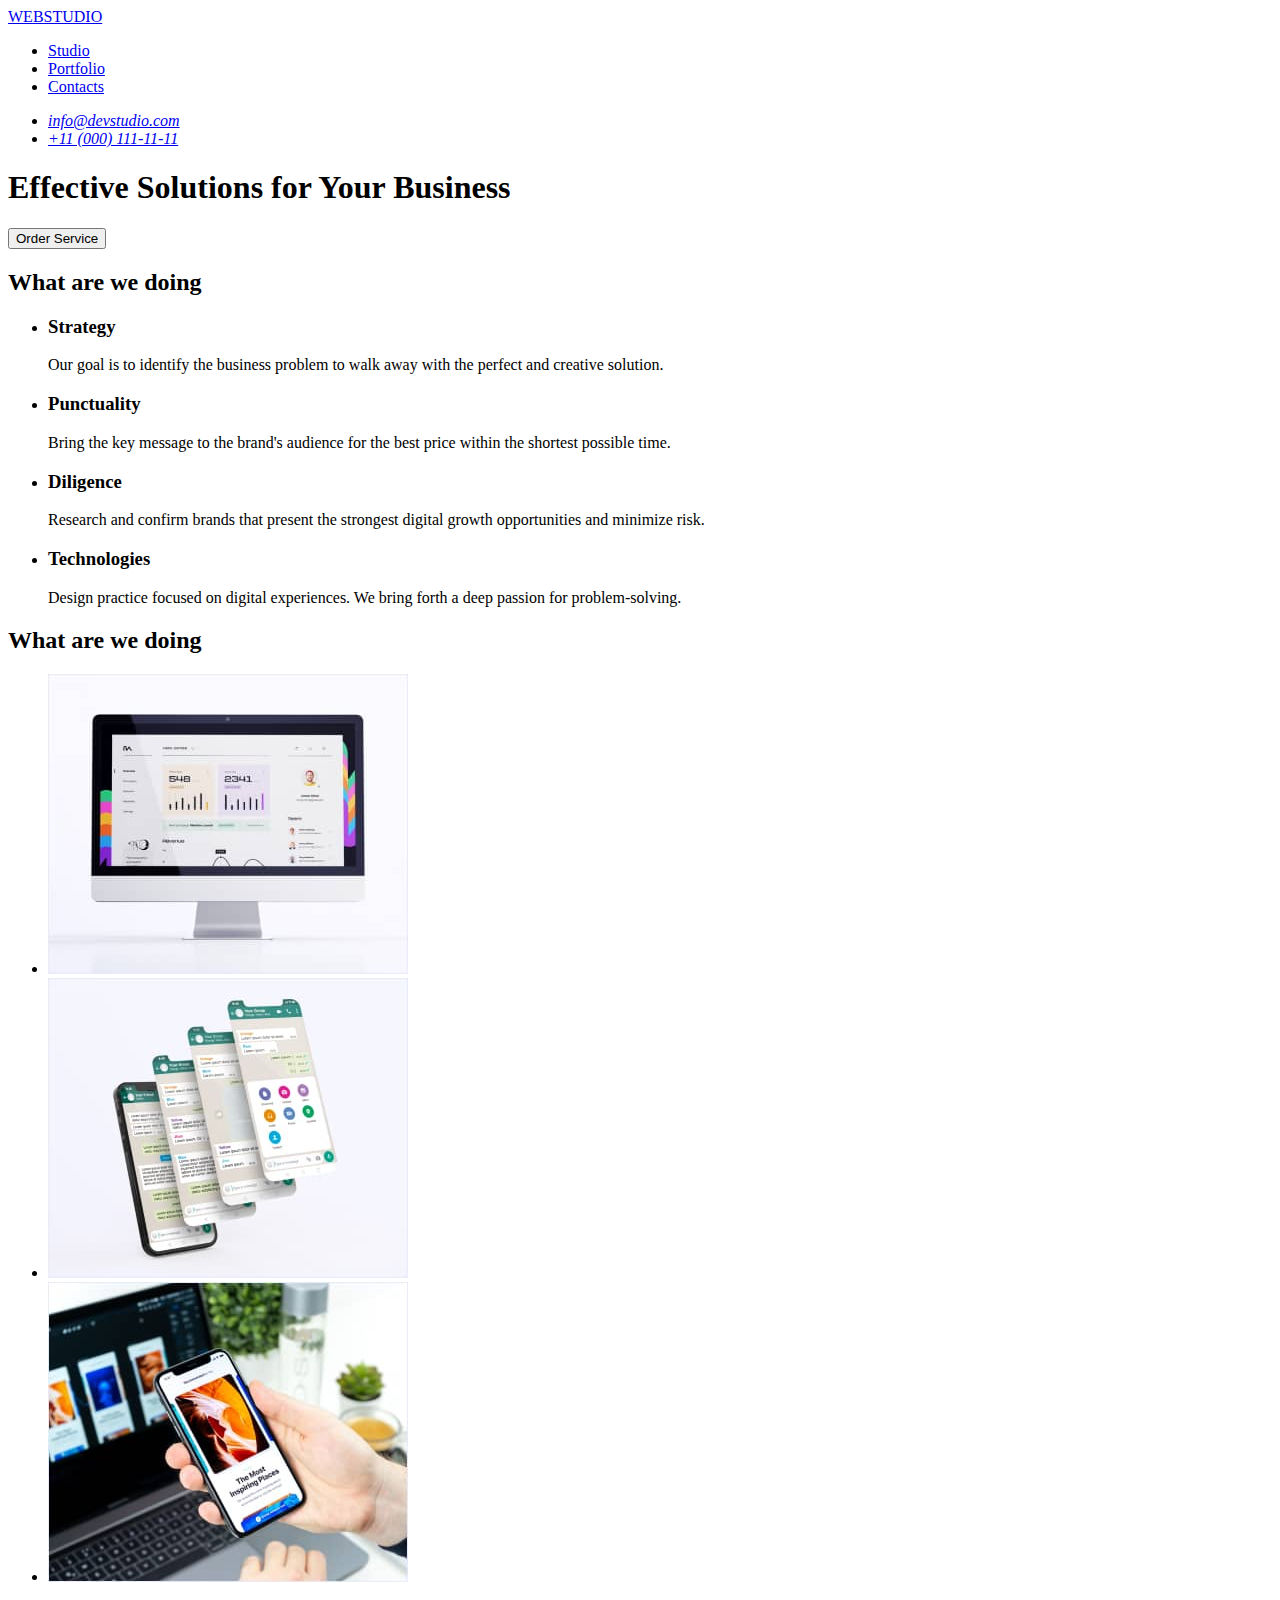
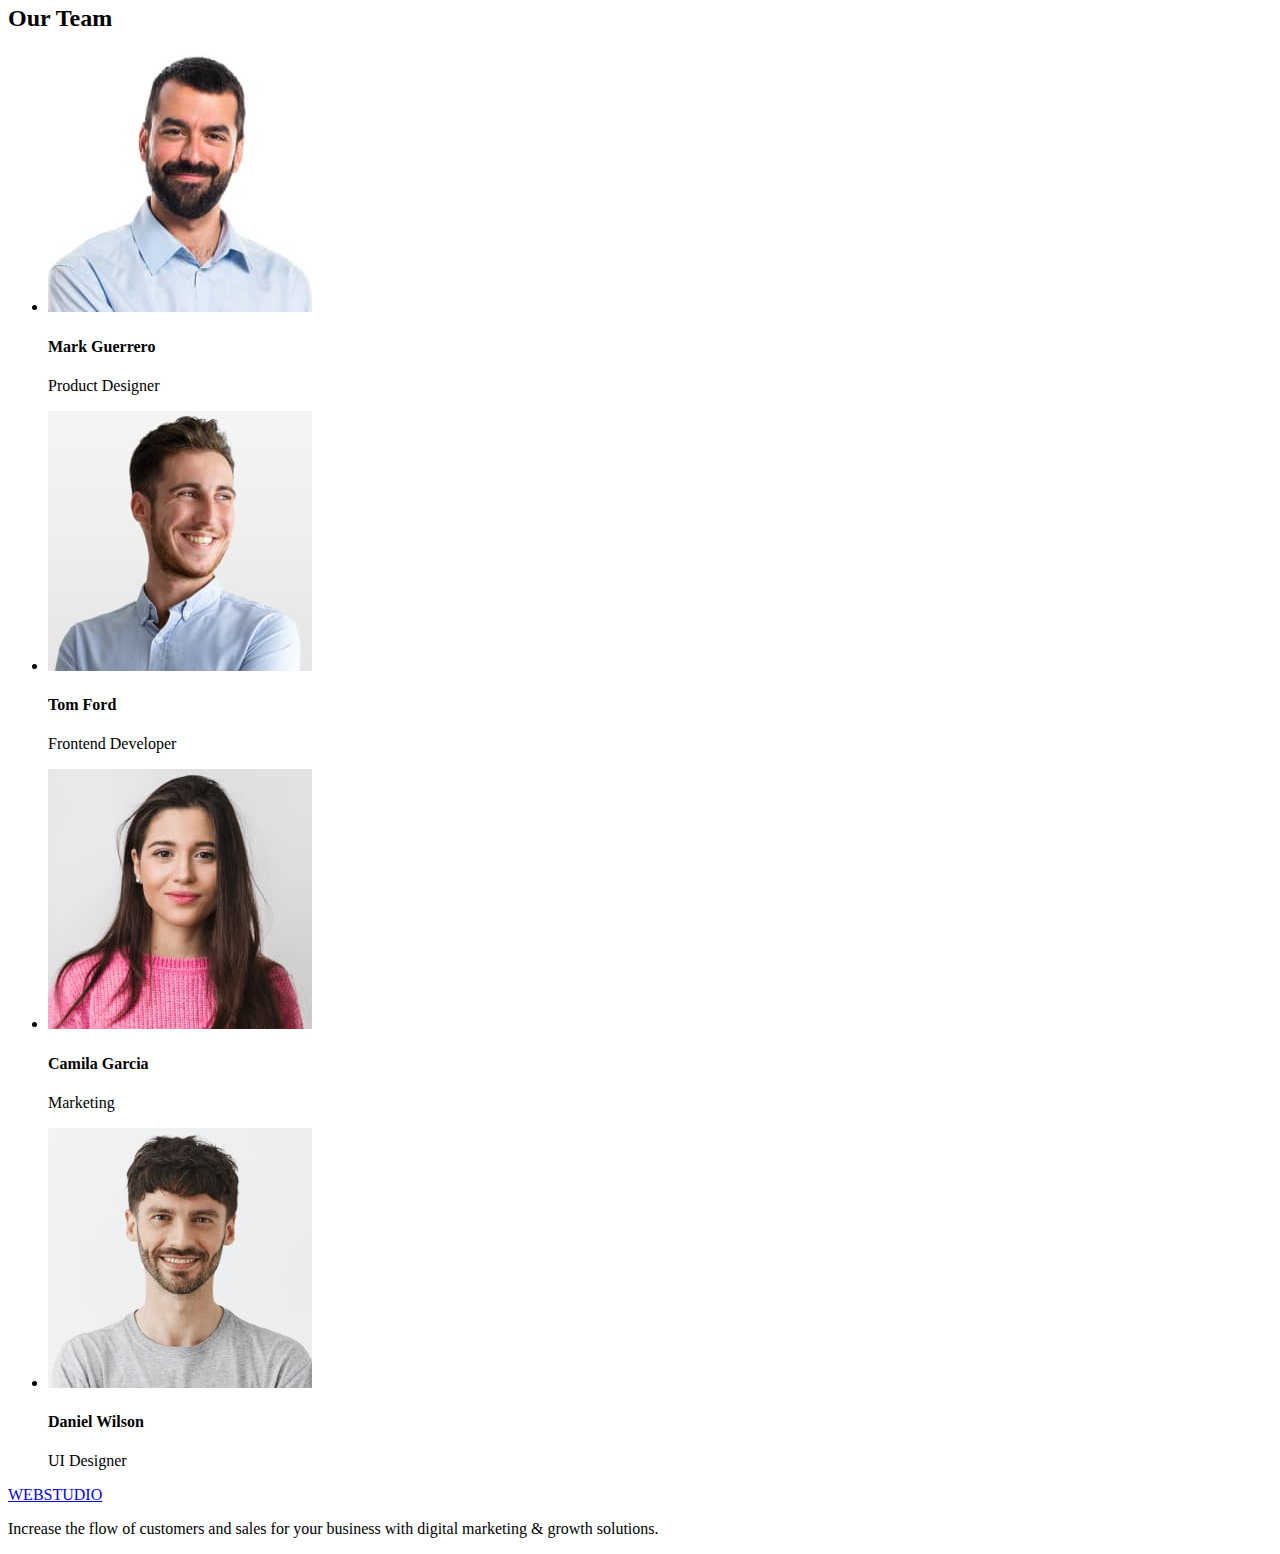
==== index.html @ fd528309 "Initial commit" ====
<!DOCTYPE html>
<html lang="en">
  <head>
    <meta charset="UTF-8" />
    <meta name="viewport" content="width=device-width, initial-scale=1.0" />
    <meta name="description" content="Effective Solutions for Your Business" />
    <meta name="keywords" content="Customers, sales, solutions" />
    <title>WEB STUDIO</title>
  </head>
  <body>
    <!-- Header -->
    <header>
      <!-- Navigation -->
      <nav>
        <!-- Logo -->
        <a href="./index.html">WEBSTUDIO</a>
        <ul>
          <li><a href="#studio">Studio</a></li>
          <li><a href="#portfolio">Portfolio</a></li>
          <li><a href="#contacts">Contacts</a></li>
        </ul>
      </nav>
      <address>
        <ul>
          <li><a href="mailto:info@devstudio.com ">info@devstudio.com</a></li>
          <li><a href="tel:+110001111111">+11 (000) 111-11-11</a></li>
        </ul>
      </address>
    </header>

    <main>
      <section>
        <h1>Effective Solutions for Your Business</h1>
        <button type="button">Order Service</button>
      </section>

      <!-- Section 1 -->
      <section id="studio">
        <h2>What are we doing</h2>
        <ul>
          <li>
            <h3>Strategy</h3>
            <p>
              Our goal is to identify the business problem to walk away with the
              perfect and creative solution.
            </p>
          </li>
          <li>
            <h3>Punctuality</h3>
            <p>
              Bring the key message to the brand's audience for the best price
              within the shortest possible time.
            </p>
          </li>
          <li>
            <h3>Diligence</h3>
            <p>
              Research and confirm brands that present the strongest digital
              growth opportunities and minimize risk.
            </p>
          </li>
          <li>
            <h3>Technologies</h3>
            <p>
              Design practice focused on digital experiences. We bring forth a
              deep passion for problem-solving.
            </p>
          </li>
        </ul>
      </section>

      <!-- Section 2 -->
      <section id="portfolio">
        <h2>What are we doing</h2>
        <ul>
          <li>
            <img
              src="./images/monitor.jpg"
              alt="monitor"
              width="360"
              height="300"
            />
          </li>
          <li>
            <img
              src="./images/phones.jpg"
              alt="phones"
              width="360"
              height="300"
            />
          </li>
          <li>
            <img
              src="./images/phone-laptop.jpg"
              alt="phone laptop"
              width="360"
              height="300"
            />
          </li>
        </ul>
      </section>

      <!-- Our team section -->
      <section id="contacts">
        <h2>Our Team</h2>
        <ul>
          <li>
            <img
              src="./images/mark-guerrero.jpg"
              alt="Mark Guerrero"
              width="264"
              height="260"
            />
            <h4>Mark Guerrero</h4>
            <p>Product Designer</p>
          </li>
          <li>
            <img
              src="./images/tom-ford.jpg"
              alt="Tom Ford"
              width="264"
              height="260"
            />
            <h4>Tom Ford</h4>
            <p>Frontend Developer</p>
          </li>
          <li>
            <img
              src="./images/camila-garcia.jpg"
              alt="Camila Garcia"
              width="264"
              height="260"
            />
            <h4>Camila Garcia</h4>
            <p>Marketing</p>
          </li>
          <li>
            <img
              src="./images/daniel-wilson.jpg"
              alt="Daniel Wilson"
              width="264"
              height="260"
            />
            <h4>Daniel Wilson</h4>
            <p>UI Designer</p>
          </li>
        </ul>
      </section>
    </main>

    <!-- Footer section -->
    <footer>
      <a href="./index.html">WEBSTUDIO</a>
      <p>
        Increase the flow of customers and sales for your business with digital
        marketing & growth solutions.
      </p>
    </footer>
  </body>
</html>
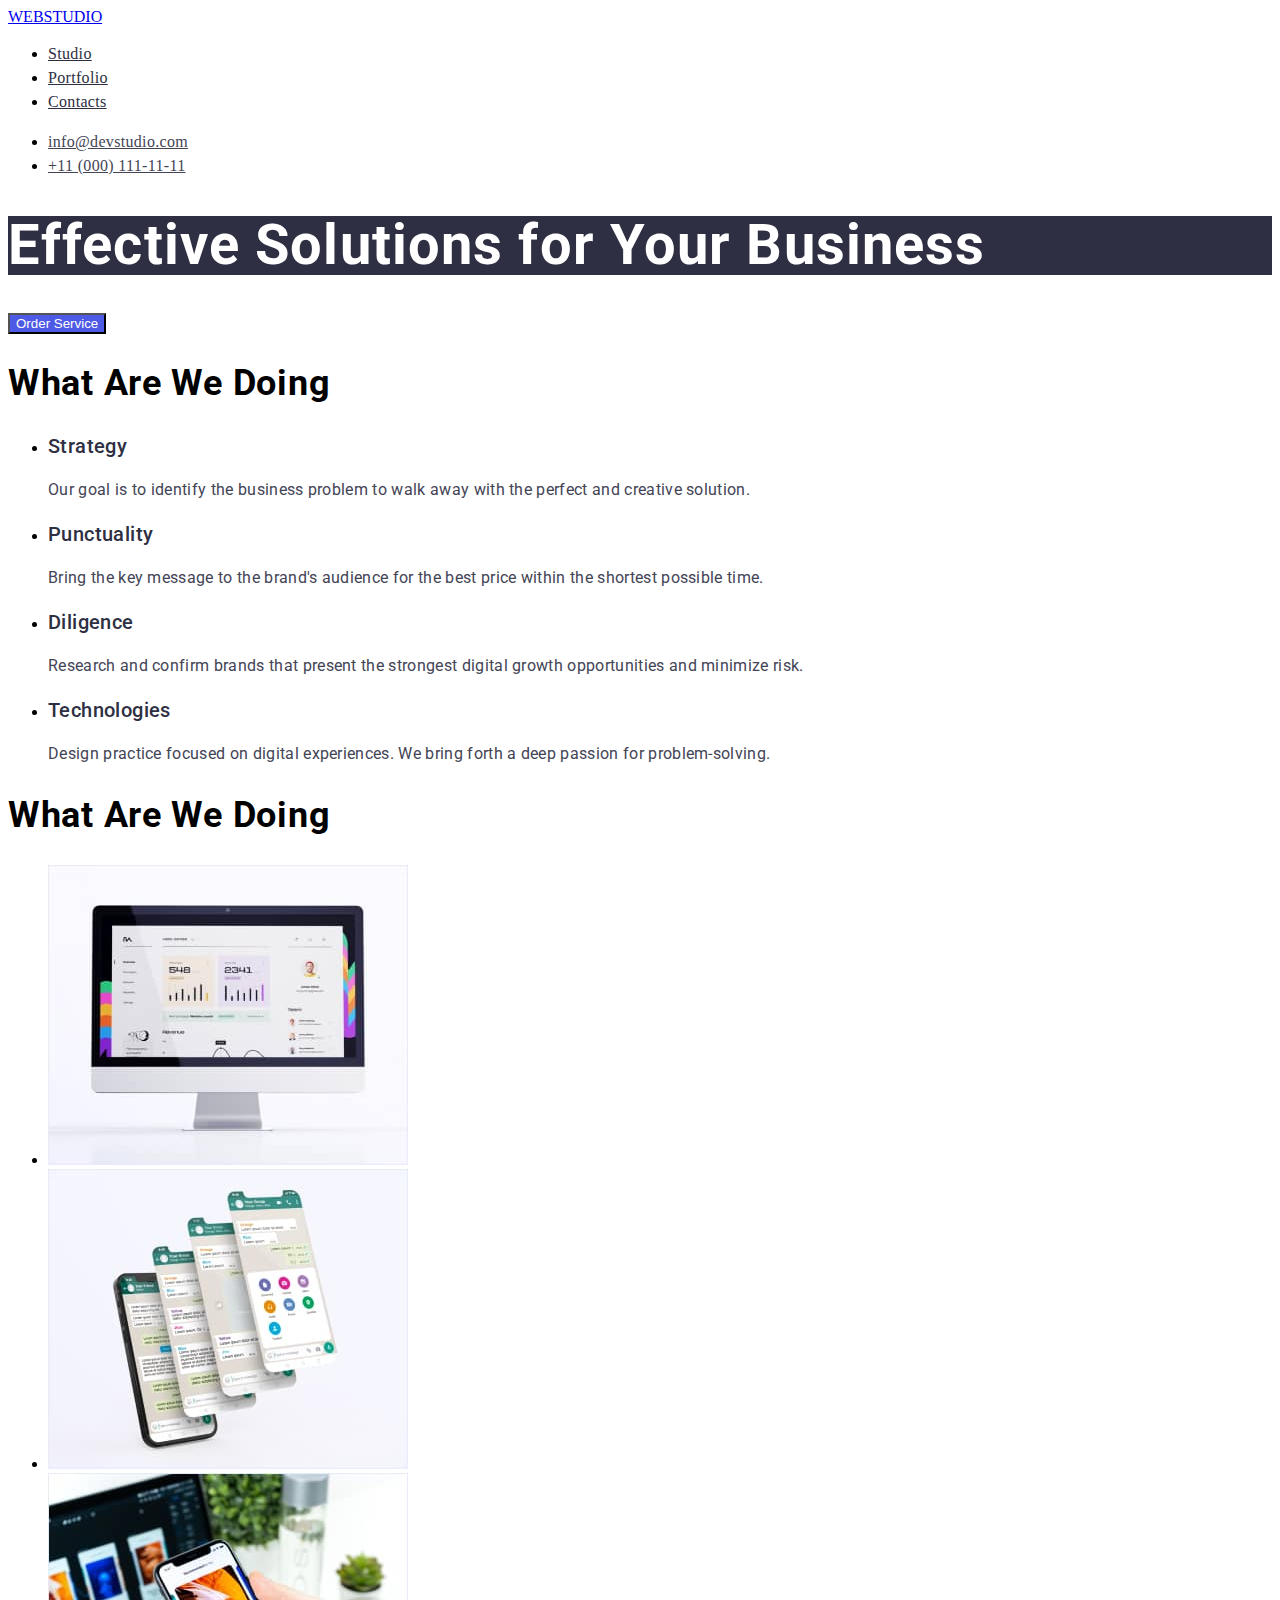
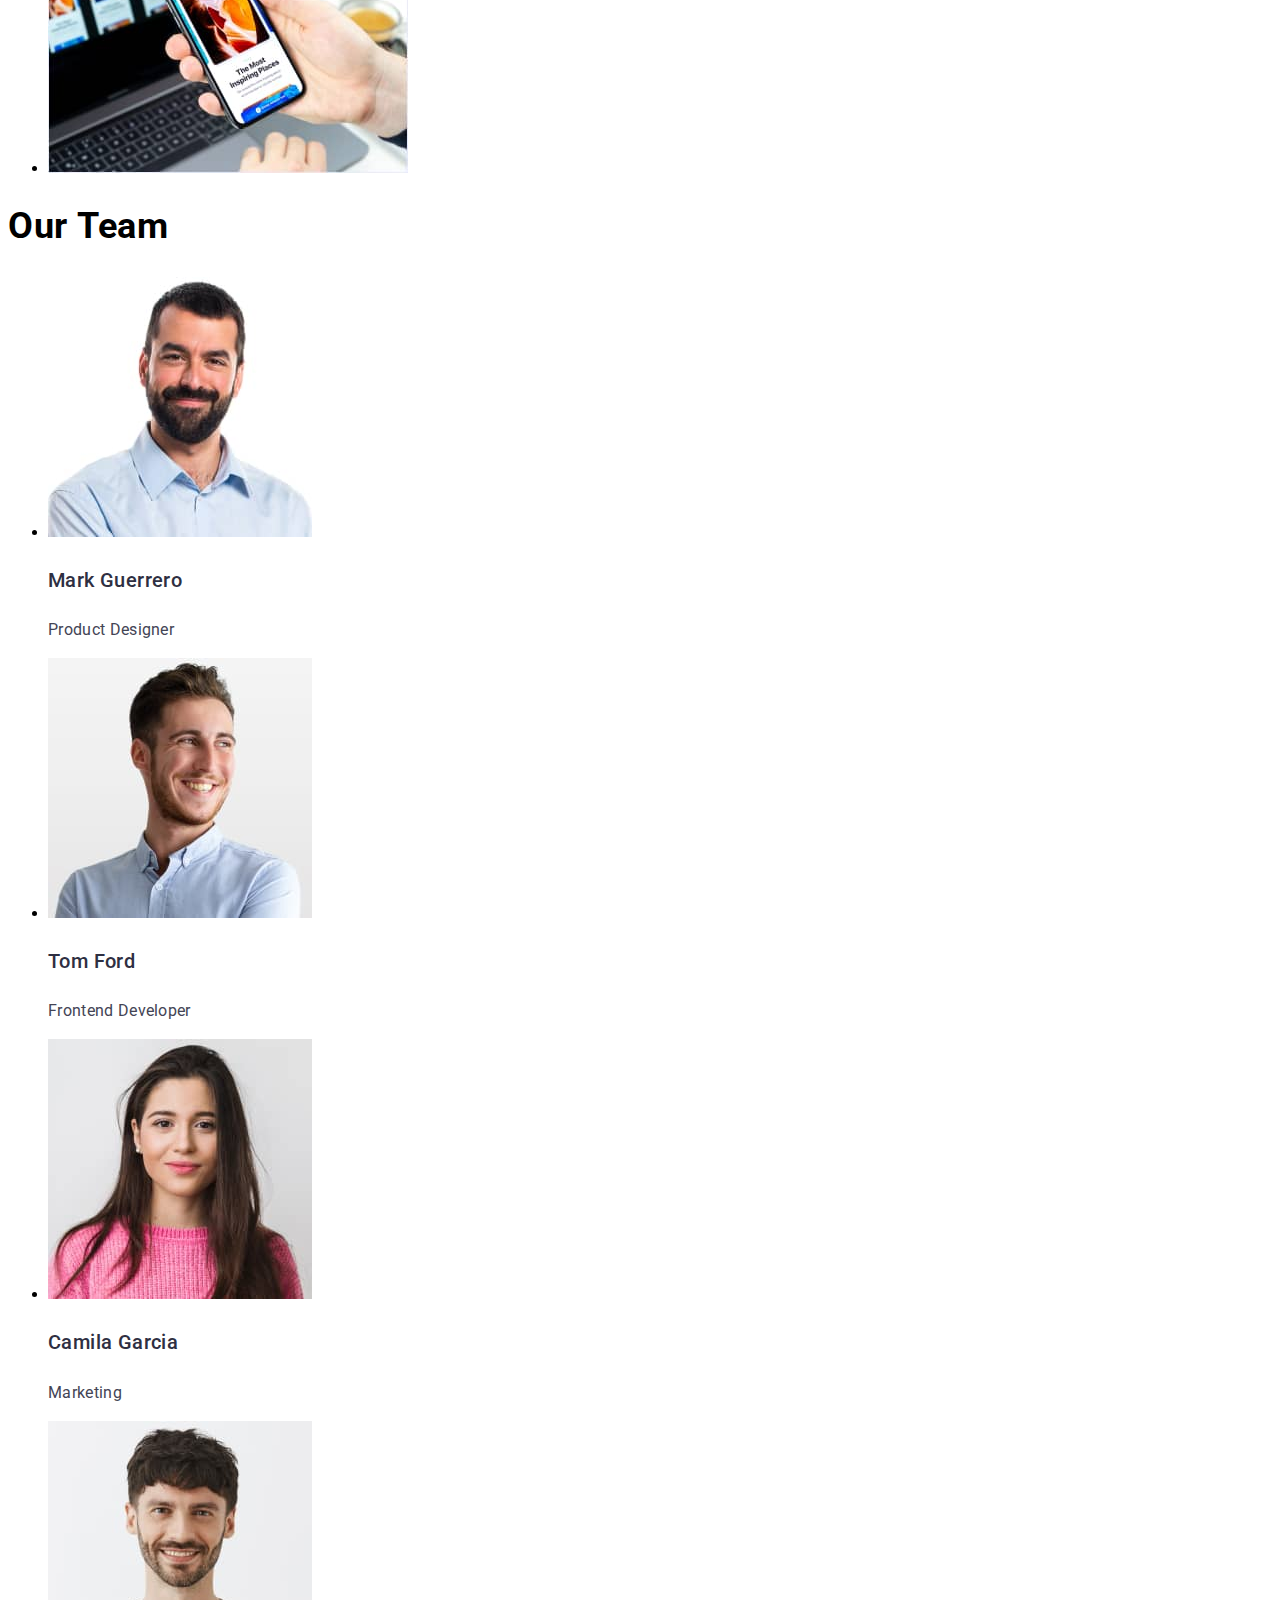
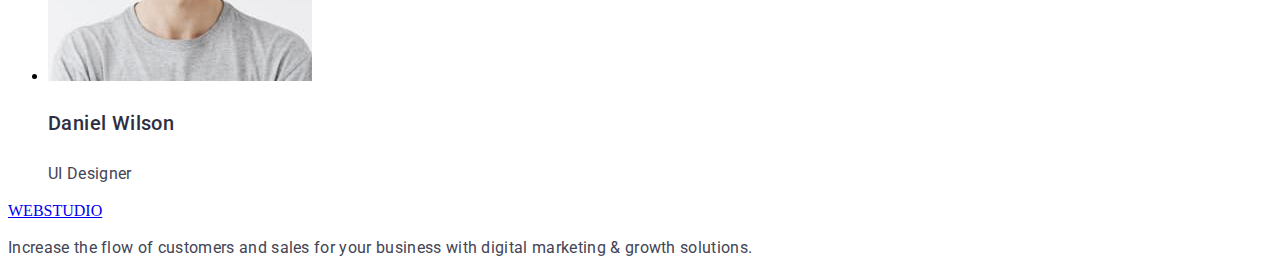
==== commit 3f5778fa: "trial_1" ====
--- a/index.html
+++ b/index.html
@@ -5,7 +5,16 @@
     <meta name="viewport" content="width=device-width, initial-scale=1.0" />
     <meta name="description" content="Effective Solutions for Your Business" />
     <meta name="keywords" content="Customers, sales, solutions" />
-    <title>WEB STUDIO</title>
+
+    <link rel="preconnect" href="https://fonts.googleapis.com" />
+    <link rel="preconnect" href="https://fonts.gstatic.com" crossorigin />
+    <link
+      href="https://fonts.googleapis.com/css2?family=Raleway:wght@800&family=Roboto:wght@400;500;700&display=swap"
+      rel="stylesheet"
+    />
+
+    <link rel="stylesheet" href="./css/styles.css" />
+    <title><span>WEBSTUDIO><style color: #4D5AE5></style></span></title>
   </head>
   <body>
     <!-- Header -->
@@ -15,53 +24,63 @@
         <!-- Logo -->
         <a href="./index.html">WEBSTUDIO</a>
         <ul>
-          <li><a href="#studio">Studio</a></li>
-          <li><a href="#portfolio">Portfolio</a></li>
-          <li><a href="#contacts">Contacts</a></li>
+          <li><a class="nav-link" href="#studio">Studio</a></li>
+          <li><a class="nav-link" href="#portfolio">Portfolio</a></li>
+          <li><a class="nav-link" href="#contacts">Contacts</a></li>
         </ul>
       </nav>
       <address>
         <ul>
-          <li><a href="mailto:info@devstudio.com ">info@devstudio.com</a></li>
-          <li><a href="tel:+110001111111">+11 (000) 111-11-11</a></li>
+          <li>
+            <a class="address-phone-number" href="mailto:info@devstudio.com "
+              >info@devstudio.com</a
+            >
+          </li>
+          <li>
+            <a class="address-phone-number" href="tel:+110001111111"
+              >+11 (000) 111-11-11</a
+            >
+          </li>
         </ul>
       </address>
     </header>
 
     <main>
       <section>
-        <h1>Effective Solutions for Your Business</h1>
-        <button type="button">Order Service</button>
+        <h1 class="hero-header">Effective Solutions for Your Business</h1>
+        <button class="order-service-button" type="button">
+          Order Service
+        </button>
       </section>
 
       <!-- Section 1 -->
       <section id="studio">
-        <h2>What are we doing</h2>
+        <h2 class="header-2">What are we doing</h2>
         <ul>
           <li>
-            <h3>Strategy</h3>
-            <p>
+            <h3 class="header-3">Strategy</h3>
+            <p class="about-header-3">
               Our goal is to identify the business problem to walk away with the
               perfect and creative solution.
             </p>
           </li>
           <li>
-            <h3>Punctuality</h3>
-            <p>
+            <h3 class="header-3">Punctuality</h3>
+            <p class="about-header-3">
               Bring the key message to the brand's audience for the best price
               within the shortest possible time.
             </p>
           </li>
           <li>
-            <h3>Diligence</h3>
-            <p>
+            <h3 class="header-3">Diligence</h3>
+            <p class="about-header-3">
               Research and confirm brands that present the strongest digital
               growth opportunities and minimize risk.
             </p>
           </li>
           <li>
-            <h3>Technologies</h3>
-            <p>
+            <h3 class="header-3">Technologies</h3>
+            <p class="about-header-3">
               Design practice focused on digital experiences. We bring forth a
               deep passion for problem-solving.
             </p>
@@ -71,7 +90,7 @@
 
       <!-- Section 2 -->
       <section id="portfolio">
-        <h2>What are we doing</h2>
+        <h2 class="header-2">What are we doing</h2>
         <ul>
           <li>
             <img
@@ -102,7 +121,7 @@
 
       <!-- Our team section -->
       <section id="contacts">
-        <h2>Our Team</h2>
+        <h2 class="header-2">Our Team</h2>
         <ul>
           <li>
             <img
@@ -111,8 +130,8 @@
               width="264"
               height="260"
             />
-            <h4>Mark Guerrero</h4>
-            <p>Product Designer</p>
+            <h4 class="header-3">Mark Guerrero</h4>
+            <p class="about-header-3">Product Designer</p>
           </li>
           <li>
             <img
@@ -121,8 +140,8 @@
               width="264"
               height="260"
             />
-            <h4>Tom Ford</h4>
-            <p>Frontend Developer</p>
+            <h4 class="header-3">Tom Ford</h4>
+            <p class="about-header-3">Frontend Developer</p>
           </li>
           <li>
             <img
@@ -131,8 +150,8 @@
               width="264"
               height="260"
             />
-            <h4>Camila Garcia</h4>
-            <p>Marketing</p>
+            <h4 class="header-3">Camila Garcia</h4>
+            <p class="about-header-3">Marketing</p>
           </li>
           <li>
             <img
@@ -141,8 +160,8 @@
               width="264"
               height="260"
             />
-            <h4>Daniel Wilson</h4>
-            <p>UI Designer</p>
+            <h4 class="header-3">Daniel Wilson</h4>
+            <p class="about-header-3">UI Designer</p>
           </li>
         </ul>
       </section>
@@ -151,7 +170,7 @@
     <!-- Footer section -->
     <footer>
       <a href="./index.html">WEBSTUDIO</a>
-      <p>
+      <p class="about-header-3">
         Increase the flow of customers and sales for your business with digital
         marketing & growth solutions.
       </p>
--- a/css/styles.css
+++ b/css/styles.css
@@ -0,0 +1,103 @@
+:root {
+  --brand-color: #4d5ae5;
+  --navy-color: #2e2f42;
+  --black-color: #434455;
+  --white-color: #ffffff;
+  --button-backround-color: #f4f4fd;
+  --border-button-color: #e7e9fc;
+
+  --text-font-family: "Roboto", sans-serif;
+  --logo-font-family: "Raleway", sans-serif;
+}
+
+.nav-link {
+  color: var(--navy-color);
+  font-size: 16px;
+  font-style: normal;
+  font-weight: 500;
+  line-height: 150%; /* 150% */
+  letter-spacing: 0.32px;
+}
+
+.address-phone-number {
+  color: var(--black-color);
+  font-size: 16px;
+  font-style: normal;
+  font-weight: 400;
+  line-height: 150%; /* 150% */
+  letter-spacing: 0.32px;
+}
+
+.hero-header {
+  background-color: var(--navy-color);
+  color: var(--white-color);
+  font-family: var(--text-font-family);
+  font-size: 56px;
+  font-style: normal;
+  font-weight: 700;
+  line-height: 107.143%; /* 107.143% */
+  letter-spacing: 1.12px;
+}
+
+.order-service-button {
+  background: var(--brand-color);
+  color: var(--white-color);
+  cursor: pointer;
+}
+
+.header-3 {
+  color: var(--navy-color);
+
+  font-family: var(--text-font-family);
+  font-size: 20px;
+  font-style: normal;
+  font-weight: 500;
+  line-height: 120%; /* 120% */
+  letter-spacing: 0.4px;
+}
+
+.about-header-3 {
+  color: var(--black-color);
+
+  font-family: var(--text-font-family);
+  font-size: 16px;
+  font-style: normal;
+  font-weight: 400;
+  line-height: 150%; /* 150% */
+  letter-spacing: 0.32px;
+}
+
+.header-2 {
+  font-family: var(--text-font-family);
+  font-size: 36px;
+  font-style: normal;
+  font-weight: 700;
+  line-height: 111.111%; /* 111.111% */
+  letter-spacing: 0.72px;
+  text-transform: capitalize;
+}
+
+.buttons {
+  background: var(--button-backround-color);
+  color: var(--brand-color);
+  border-color: var(--border-button-color);
+
+  font-size: 16px;
+  font-style: normal;
+  font-weight: 500;
+  line-height: 150%; /* 150% */
+  letter-spacing: 0.64px;
+  cursor: pointer;
+}
+
+.button-all {
+  color: var(--white-color);
+  background: #404bbf;
+
+  font-family: var(--text-font-family);
+  font-size: 16px;
+  font-style: normal;
+  font-weight: 500;
+  line-height: 150%; /* 150% */
+  letter-spacing: 0.64px;
+}
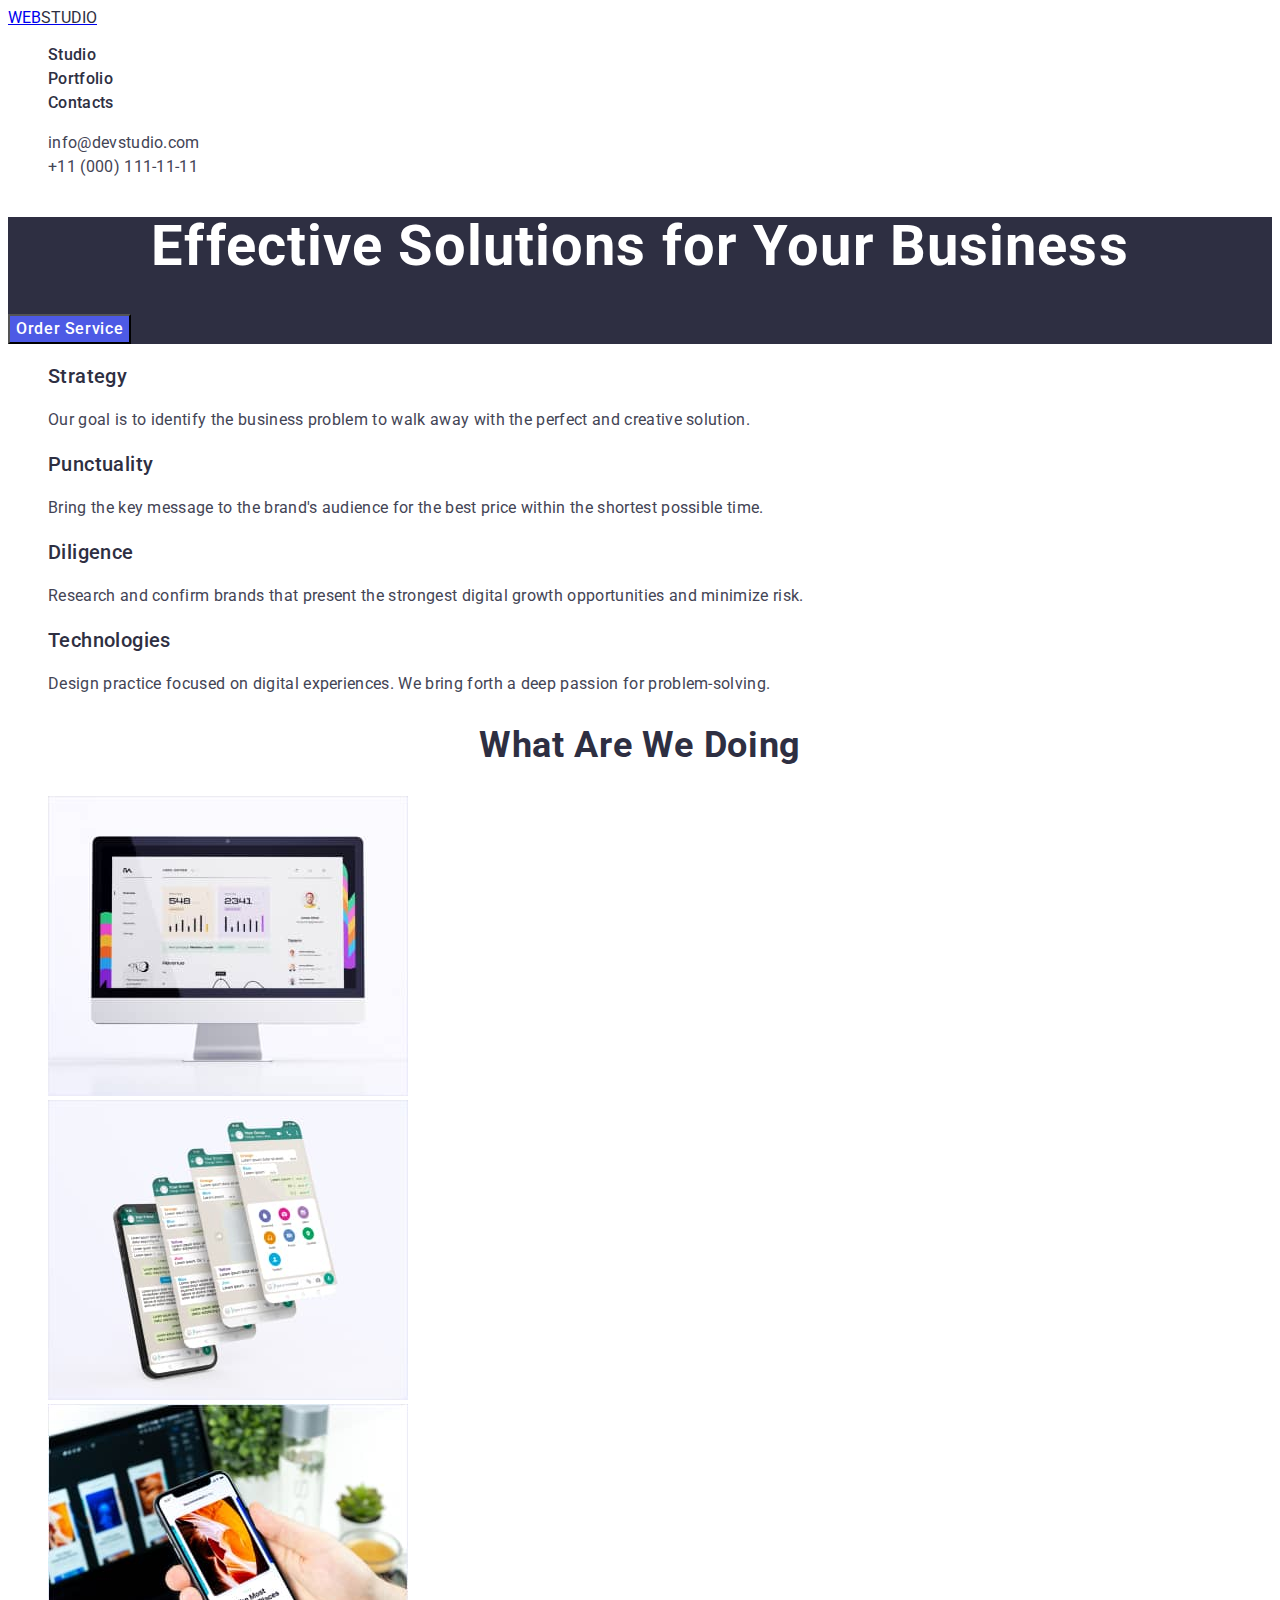
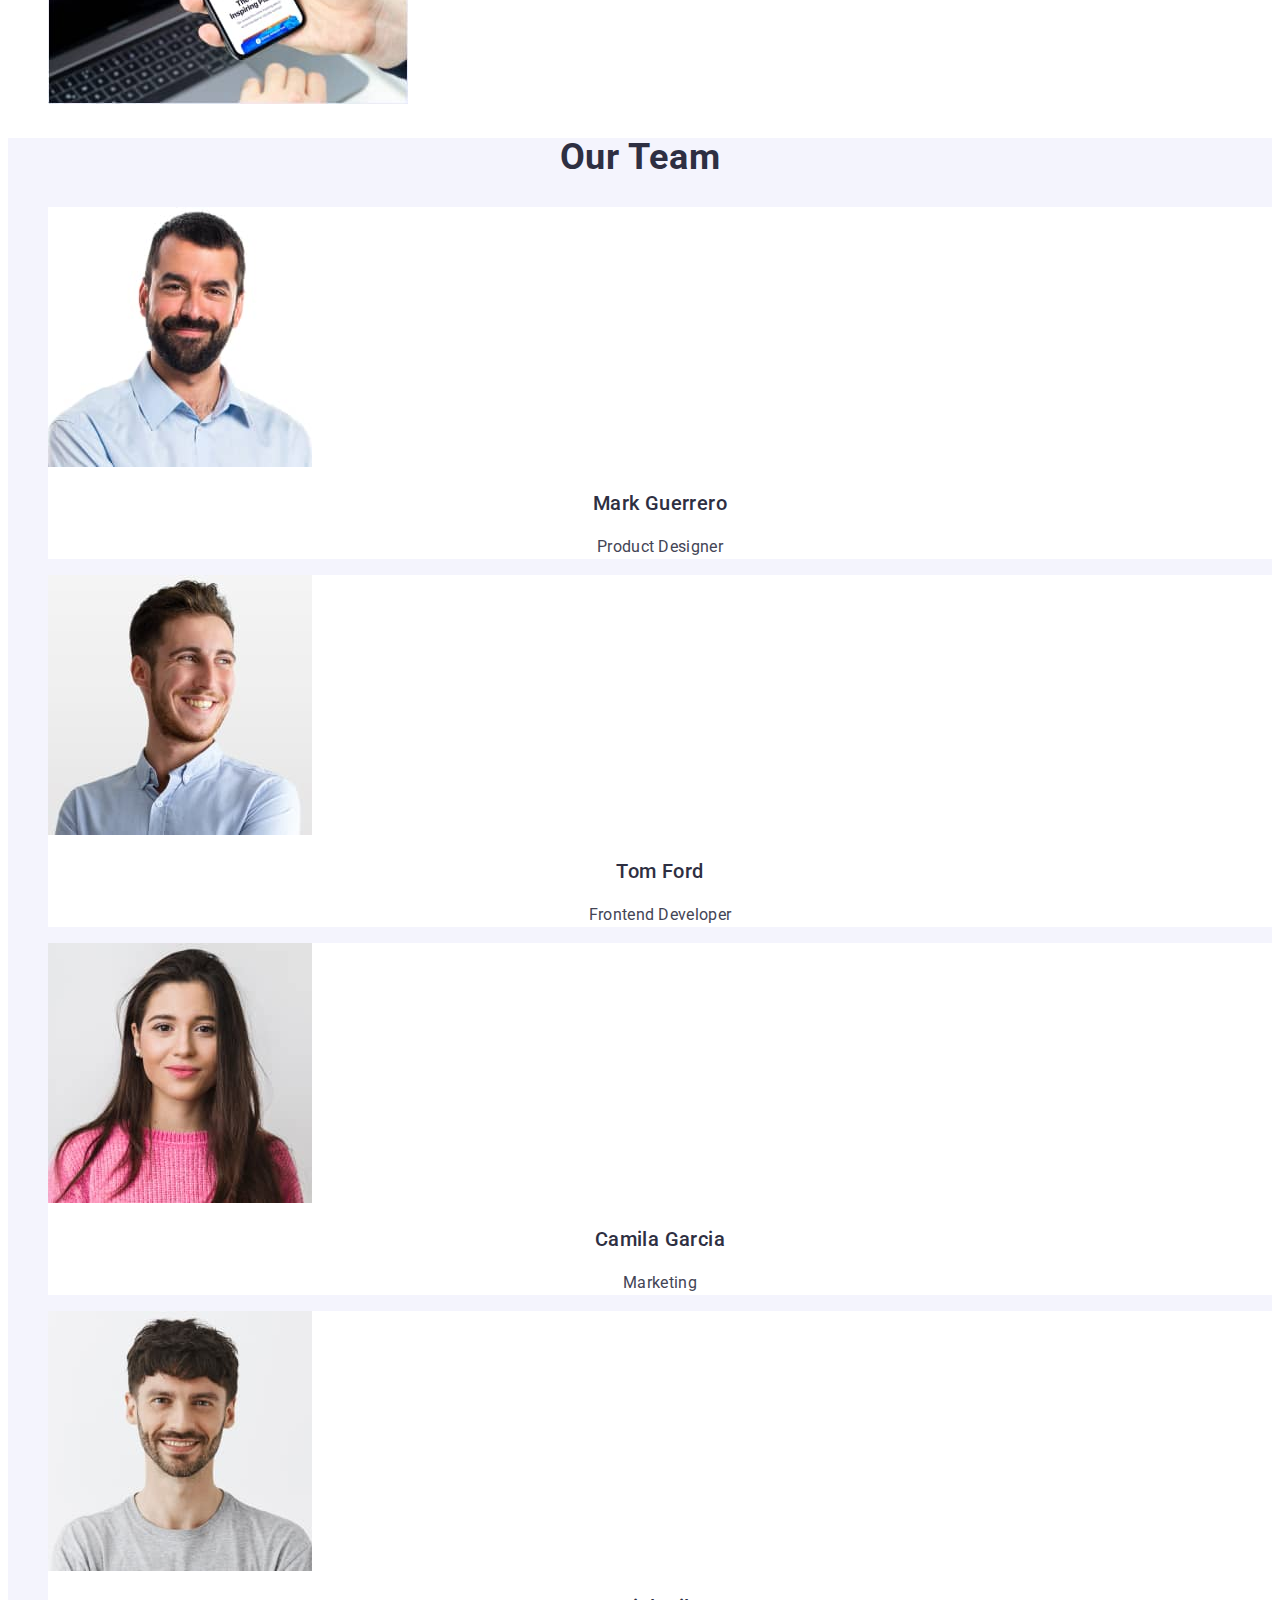
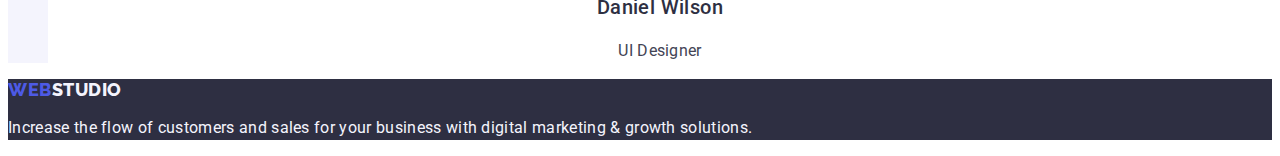
==== commit 78ef5188: "final" ====
--- a/index.html
+++ b/index.html
@@ -6,38 +6,43 @@
     <meta name="description" content="Effective Solutions for Your Business" />
     <meta name="keywords" content="Customers, sales, solutions" />
 
+    <link rel="stylesheet" href="./css/styles.css" />
+
     <link rel="preconnect" href="https://fonts.googleapis.com" />
     <link rel="preconnect" href="https://fonts.gstatic.com" crossorigin />
     <link
-      href="https://fonts.googleapis.com/css2?family=Raleway:wght@800&family=Roboto:wght@400;500;700&display=swap"
+      href="https://fonts.googleapis.com/css2?family=Raleway:wght@800&family=Roboto:wght@400;500;700;900&display=swap"
       rel="stylesheet"
     />
 
-    <link rel="stylesheet" href="./css/styles.css" />
-    <title><span>WEBSTUDIO><style color: #4D5AE5></style></span></title>
+    <title>WEBSTUDIO></title>
   </head>
   <body>
     <!-- Header -->
     <header>
       <!-- Navigation -->
-      <nav>
+      <nav class="main-navigation-container">
         <!-- Logo -->
-        <a href="./index.html">WEBSTUDIO</a>
-        <ul>
-          <li><a class="nav-link" href="#studio">Studio</a></li>
-          <li><a class="nav-link" href="#portfolio">Portfolio</a></li>
-          <li><a class="nav-link" href="#contacts">Contacts</a></li>
+        <a class="logo-link" href="./index.html"
+          >WEB<span class="logo-span-dark-header">STUDIO</span></a
+        >
+        <ul class="navigation-list list">
+          <li><a class="nav-link link" href="./index.html">Studio</a></li>
+          <li>
+            <a class="nav-link link" href="./portfolio.html">Portfolio</a>
+          </li>
+          <li><a class="nav-link link" href="">Contacts</a></li>
         </ul>
       </nav>
-      <address>
-        <ul>
+      <address class="address-container">
+        <ul class="adress-list list">
           <li>
-            <a class="address-phone-number" href="mailto:info@devstudio.com "
+            <a class="address-link link" href="mailto:info@devstudio.com "
               >info@devstudio.com</a
             >
           </li>
           <li>
-            <a class="address-phone-number" href="tel:+110001111111"
+            <a class="address-link link" href="tel:+110001111111"
               >+11 (000) 111-11-11</a
             >
           </li>
@@ -45,42 +50,40 @@
       </address>
     </header>
 
-    <main>
-      <section>
-        <h1 class="hero-header">Effective Solutions for Your Business</h1>
-        <button class="order-service-button" type="button">
-          Order Service
-        </button>
+    <main class="main-container">
+      <section class="hero-image-section-container">
+        <h1 class="hero-image-header">Effective Solutions for Your Business</h1>
+        <button class="hero-image-button" type="button">Order Service</button>
       </section>
 
       <!-- Section 1 -->
-      <section id="studio">
-        <h2 class="header-2">What are we doing</h2>
-        <ul>
-          <li>
-            <h3 class="header-3">Strategy</h3>
-            <p class="about-header-3">
+      <section class="first-section-container">
+        <h2 class="first-section-header" hidden>Qualities</h2>
+        <ul class="first-section-list list">
+          <li class="trait-container">
+            <h3 class="trait-header">Strategy</h3>
+            <p class="trait-description">
               Our goal is to identify the business problem to walk away with the
               perfect and creative solution.
             </p>
           </li>
-          <li>
-            <h3 class="header-3">Punctuality</h3>
-            <p class="about-header-3">
+          <li class="trait-container">
+            <h3 class="trait-header">Punctuality</h3>
+            <p class="trait-description">
               Bring the key message to the brand's audience for the best price
               within the shortest possible time.
             </p>
           </li>
-          <li>
-            <h3 class="header-3">Diligence</h3>
-            <p class="about-header-3">
+          <li class="trait-container">
+            <h3 class="trait-header">Diligence</h3>
+            <p class="trait-description">
               Research and confirm brands that present the strongest digital
               growth opportunities and minimize risk.
             </p>
           </li>
-          <li>
-            <h3 class="header-3">Technologies</h3>
-            <p class="about-header-3">
+          <li class="trait-container">
+            <h3 class="trait-header">Technologies</h3>
+            <p class="trait-description">
               Design practice focused on digital experiences. We bring forth a
               deep passion for problem-solving.
             </p>
@@ -89,11 +92,12 @@
       </section>
 
       <!-- Section 2 -->
-      <section id="portfolio">
-        <h2 class="header-2">What are we doing</h2>
-        <ul>
+      <section class="section-two-container">
+        <h2 class="section-two-header">What are we doing</h2>
+        <ul class="sec-two-image-list list">
           <li>
             <img
+              class="image-section-two"
               src="./images/monitor.jpg"
               alt="monitor"
               width="360"
@@ -102,6 +106,7 @@
           </li>
           <li>
             <img
+              class="image-section-two"
               src="./images/phones.jpg"
               alt="phones"
               width="360"
@@ -110,6 +115,7 @@
           </li>
           <li>
             <img
+              class="image-section-two"
               src="./images/phone-laptop.jpg"
               alt="phone laptop"
               width="360"
@@ -120,57 +126,63 @@
       </section>
 
       <!-- Our team section -->
-      <section id="contacts">
-        <h2 class="header-2">Our Team</h2>
-        <ul>
-          <li>
+      <section class="section-three-container">
+        <h2 class="section-three-header">Our Team</h2>
+        <ul class="sec-three-members-list list">
+          <li class="team-member-container">
             <img
+              class="team-member-image"
               src="./images/mark-guerrero.jpg"
-              alt="Mark Guerrero"
+              alt="Product-designer"
               width="264"
               height="260"
             />
-            <h4 class="header-3">Mark Guerrero</h4>
-            <p class="about-header-3">Product Designer</p>
+            <h3 class="team-member-header">Mark Guerrero</h3>
+            <p class="team-member-description">Product Designer</p>
           </li>
-          <li>
+          <li class="team-member-container">
             <img
+              class="team-member-image"
               src="./images/tom-ford.jpg"
-              alt="Tom Ford"
+              alt="Frontend-developer"
               width="264"
               height="260"
             />
-            <h4 class="header-3">Tom Ford</h4>
-            <p class="about-header-3">Frontend Developer</p>
+            <h3 class="team-member-header">Tom Ford</h3>
+            <p class="team-member-description">Frontend Developer</p>
           </li>
-          <li>
+          <li class="team-member-container">
             <img
+              class="team-member-image"
               src="./images/camila-garcia.jpg"
-              alt="Camila Garcia"
+              alt="Marketing"
               width="264"
               height="260"
             />
-            <h4 class="header-3">Camila Garcia</h4>
-            <p class="about-header-3">Marketing</p>
+            <h3 class="team-member-header">Camila Garcia</h3>
+            <p class="team-member-description">Marketing</p>
           </li>
-          <li>
+          <li class="team-member-container">
             <img
+              class="team-member-image"
               src="./images/daniel-wilson.jpg"
-              alt="Daniel Wilson"
+              alt="UI-designer"
               width="264"
               height="260"
             />
-            <h4 class="header-3">Daniel Wilson</h4>
-            <p class="about-header-3">UI Designer</p>
+            <h3 class="team-member-header">Daniel Wilson</h3>
+            <p class="team-member-description">UI Designer</p>
           </li>
         </ul>
       </section>
     </main>
 
     <!-- Footer section -->
-    <footer>
-      <a href="./index.html">WEBSTUDIO</a>
-      <p class="about-header-3">
+    <footer class="footer-container">
+      <a class="logo link" href="./index.html"
+        >WEB<span class="logo-span-dark-footer">Studio</span></a
+      >
+      <p class="footer-additional-description">
         Increase the flow of customers and sales for your business with digital
         marketing & growth solutions.
       </p>
--- a/css/styles.css
+++ b/css/styles.css
@@ -1,103 +1,259 @@
 :root {
-  --brand-color: #4d5ae5;
-  --navy-color: #2e2f42;
-  --black-color: #434455;
-  --white-color: #ffffff;
-  --button-backround-color: #f4f4fd;
-  --border-button-color: #e7e9fc;
-
-  --text-font-family: "Roboto", sans-serif;
-  --logo-font-family: "Raleway", sans-serif;
+  --IRIS: #4d5ae5;
+  --NAVY-BLUE: #2e2f42;
+  --WHITE: #ffffff;
+  --SLATE: #434455;
+  --CLOUD: #f4f4fd;
+  --OCEAN: #404bbf;
+}
+
+/*Global styes*/
+
+body {
+  background-color: var(--WHITE);
+  font-family: "Roboto", sans-serif;
+  color: var(--SLATE);
+}
+
+/* class rules */
+
+/* rules for header */
+.logo {
+  text-transform: uppercase;
+  color: var(--IRIS);
+  font-weight: 800;
+  font-size: 18px;
+  line-height: 1.17; /* 116.667% */
+  letter-spacing: 0.54px;
+  font-family: "Raleway", sans-serif;
+}
+
+.logo-span-dark-header {
+  color: var(--NAVY-BLUE);
+}
+
+.link {
+  text-decoration: none;
+}
+
+.list {
+  list-style-type: none;
+}
+
+.navigation-list {
+  list-style-type: none;
 }
 
 .nav-link {
-  color: var(--navy-color);
-  font-size: 16px;
+  color: var(--NAVY-BLUE, #2e2f42);
+  font-size: 16px;
+  font-weight: 500;
+  line-height: 150%; /* 150% */
+  letter-spacing: 0.32px;
+}
+
+.nav-link:hover,
+.nav-link:focus {
+  color: var(--OCEAN);
+}
+
+.address-container {
   font-style: normal;
-  font-weight: 500;
-  line-height: 150%; /* 150% */
-  letter-spacing: 0.32px;
-}
-
-.address-phone-number {
-  color: var(--black-color);
-  font-size: 16px;
-  font-style: normal;
+}
+
+.address-list {
+  list-style-type: none;
+}
+
+.address-link {
+  color: var(--SLATE, #434455);
+  font-size: 16px;
   font-weight: 400;
   line-height: 150%; /* 150% */
   letter-spacing: 0.32px;
-}
-
-.hero-header {
-  background-color: var(--navy-color);
-  color: var(--white-color);
-  font-family: var(--text-font-family);
+  text-decoration: none;
+}
+
+.address-link:hover,
+.address-link:focus {
+  color: var(--OCEAN);
+}
+
+/* rules for main content */
+
+/* hero content section */
+
+.hero-image-section-container {
+  background-color: var(--NAVY-BLUE);
+}
+
+.hero-image-header {
+  color: var(--WHITE, #fff);
+  text-align: center;
   font-size: 56px;
-  font-style: normal;
   font-weight: 700;
   line-height: 107.143%; /* 107.143% */
   letter-spacing: 1.12px;
 }
 
-.order-service-button {
-  background: var(--brand-color);
-  color: var(--white-color);
+.hero-image-button {
+  background: var(--IRIS, #4d5ae5);
+  color: var(--WHITE, #fff);
+  font-size: 16px;
+  font-weight: 500;
+  line-height: 150%; /* 150% */
+  letter-spacing: 0.64px;
   cursor: pointer;
-}
-
-.header-3 {
-  color: var(--navy-color);
-
-  font-family: var(--text-font-family);
+  font-family: "Roboto", sans-serif;
+}
+
+.hero-image-button:hover,
+.hero-image-button:focus {
+  background-color: var(--OCEAN);
+}
+/* section one styles , webstudio qualities */
+
+.first-section-list {
+  list-style-type: none;
+}
+
+.trait-header {
+  color: var(--NAVY-BLUE, #2e2f42);
   font-size: 20px;
-  font-style: normal;
   font-weight: 500;
   line-height: 120%; /* 120% */
   letter-spacing: 0.4px;
 }
 
-.about-header-3 {
-  color: var(--black-color);
-
-  font-family: var(--text-font-family);
-  font-size: 16px;
-  font-style: normal;
-  font-weight: 400;
-  line-height: 150%; /* 150% */
-  letter-spacing: 0.32px;
-}
-
-.header-2 {
-  font-family: var(--text-font-family);
+.trait-description {
+  color: var(--SLATE, #434455);
+  font-size: 16px;
+  line-height: 150%; /* 150% */
+  letter-spacing: 0.32px;
+}
+
+/* section two : What are we doing */
+
+.section-two-header {
+  color: var(--NAVY-BLUE, #2e2f42);
+  text-align: center;
   font-size: 36px;
-  font-style: normal;
   font-weight: 700;
   line-height: 111.111%; /* 111.111% */
   letter-spacing: 0.72px;
   text-transform: capitalize;
 }
 
-.buttons {
-  background: var(--button-backround-color);
-  color: var(--brand-color);
-  border-color: var(--border-button-color);
-
-  font-size: 16px;
-  font-style: normal;
+.sec-two-image-list {
+  list-style-type: none;
+}
+/* section three: Our team */
+
+.section-three-container {
+  background-color: var(--CLOUD, #f4f4fd);
+}
+
+.section-three-header {
+  color: var(--NAVY-BLUE, #2e2f42);
+  text-align: center;
+  font-size: 36px;
+  font-weight: 700;
+  line-height: 111.111%; /* 111.111% */
+  letter-spacing: 0.72px;
+  text-transform: capitalize;
+}
+
+.sec-three-members-list {
+  list-style-type: none;
+}
+
+.team-member-container {
+  background-color: var(--WHITE, #fff);
+}
+
+.team-member-header {
+  color: var(--NAVY-BLUE, #2e2f42);
+  text-align: center;
+  font-size: 20px;
+  font-weight: 500;
+  line-height: 120%; /* 120% */
+  letter-spacing: 0.4px;
+}
+
+.team-member-description {
+  color: var(--SLATE);
+  text-align: center;
+  font-size: 16px;
+  line-height: 150%;
+  letter-spacing: 0.32px;
+}
+
+/* footer section */
+
+.footer-container {
+  background-color: var(--NAVY-BLUE, #2e2f42);
+}
+
+.logo-span-dark-footer {
+  color: var(--CLOUD);
+}
+
+.footer-additional-description {
+  color: var(--CLOUD, #f4f4fd);
+  font-size: 16px;
+  line-height: 150%; /* 150% */
+  letter-spacing: 0.32px;
+}
+
+/* ./PORTOFOLIO.HTML */
+
+/* the list of buttons */
+
+.sec-one-list-of-buttons {
+  list-style-type: none;
+}
+
+.sec-one-button {
+  background-color: var(--CLOUD);
+  color: var(--IRIS);
+  font-size: 16px;
   font-weight: 500;
   line-height: 150%; /* 150% */
   letter-spacing: 0.64px;
+  text-align: center;
   cursor: pointer;
-}
-
-.button-all {
-  color: var(--white-color);
-  background: #404bbf;
-
-  font-family: var(--text-font-family);
-  font-size: 16px;
-  font-style: normal;
-  font-weight: 500;
-  line-height: 150%; /* 150% */
-  letter-spacing: 0.64px;
-}
+  font-family: "Roboto", sans-serif;
+}
+
+.sec-one-button:hover,
+.sec-one-button:focus {
+  background-color: var(--OCEAN);
+  color: var(--WHITE);
+}
+
+/*list of portfolio projects */
+
+.list-of-projects-sec-two {
+  list-style-type: none;
+}
+
+.project-container {
+  background-color: var(--WHITE, #fff);
+}
+
+.project-header {
+  color: var(--NAVY-BLUE);
+  font-size: 20px;
+  font-weight: 500;
+  line-height: 120%; /* 120% */
+  letter-spacing: 0.4px;
+  text-transform: capitalize;
+}
+
+.project-description {
+  color: var(--SLATE, #434455);
+  font-size: 16px;
+  font-weight: 400;
+  line-height: 150%; /* 150% */
+  letter-spacing: 0.32px;
+}
